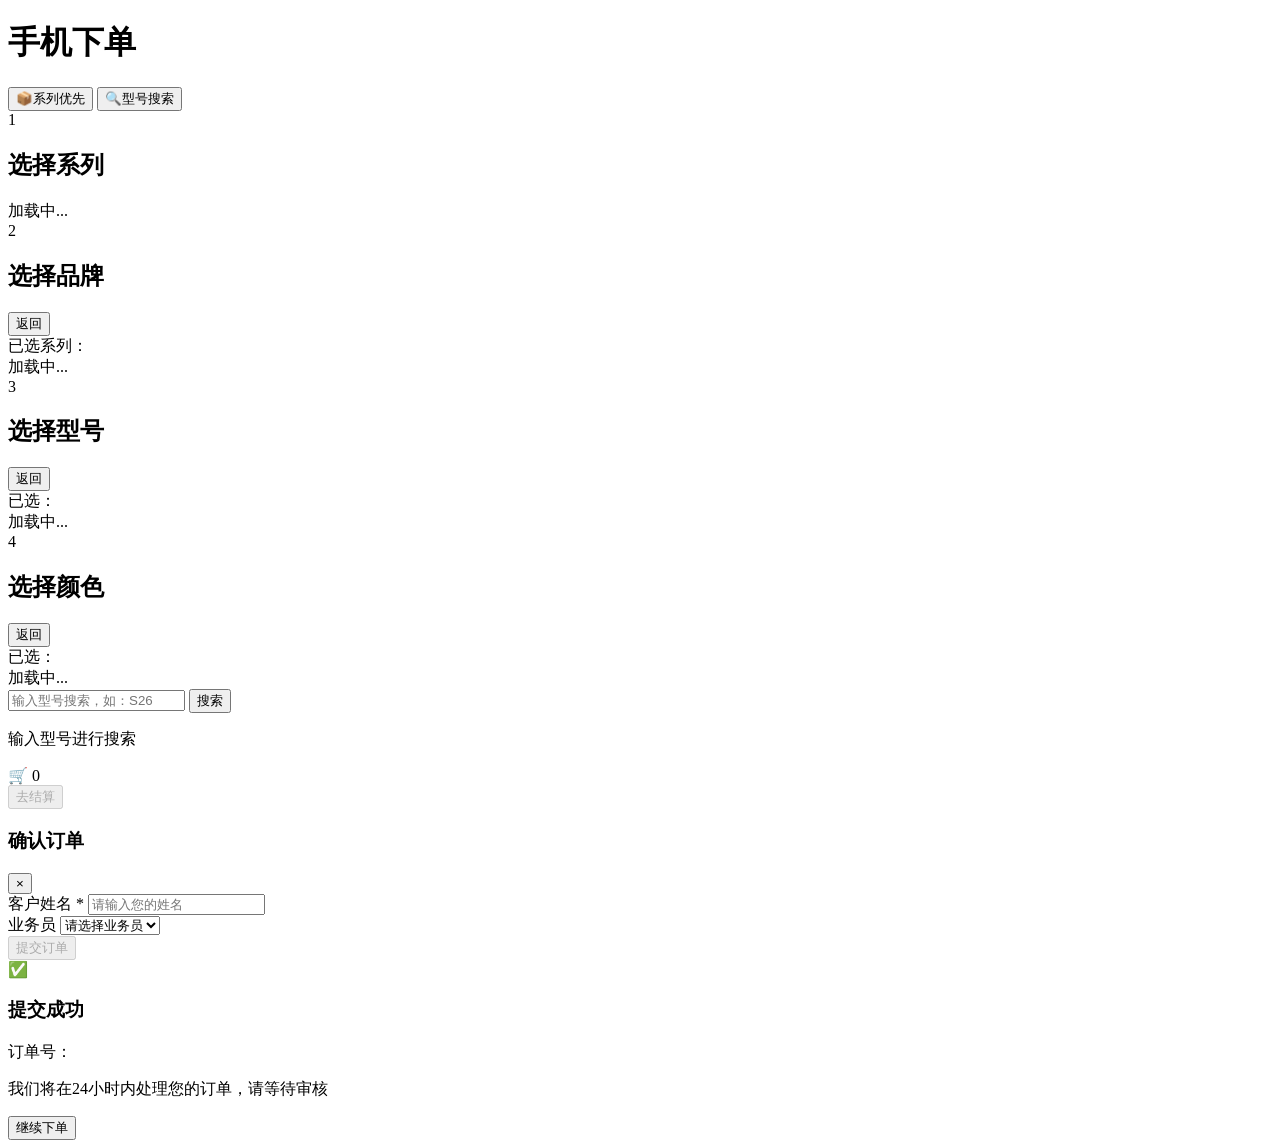
==== mobile_order/www/order.html @ 5fb021fd "修复：根据Frappe官方文档重新组织web页面结构 - www/order.py + www/order.html → /order - www/admin.py + www/admin.html " ====
<!DOCTYPE html>
<html lang="zh-CN">
<head>
    <meta charset="UTF-8">
    <meta name="viewport" content="width=device-width, initial-scale=1.0, maximum-scale=1.0, user-scalable=no">
    <meta name="apple-mobile-web-app-capable" content="yes">
    <meta name="apple-mobile-web-app-status-bar-style" content="default">
    <title>手机下单 - Mobile Order</title>
    <link rel="stylesheet" href="/assets/mobile_order/css/order.css">
</head>
<body>
    <div id="app">
        <header class="header">
            <h1>手机下单</h1>
        </header>

        <div class="mode-tabs">
            <button class="tab-btn active" data-mode="series">
                <span class="tab-icon">📦</span>系列优先
            </button>
            <button class="tab-btn" data-mode="search">
                <span class="tab-icon">🔍</span>型号搜索
            </button>
        </div>

        <main class="main-content">
            <div id="series-mode" class="mode-content active">
                <div id="step-series" class="step-panel active">
                    <div class="step-header">
                        <span class="step-number">1</span>
                        <h2>选择系列</h2>
                    </div>
                    <div class="option-grid" id="series-grid">
                        <div class="loading">加载中...</div>
                    </div>
                </div>

                <div id="step-brand" class="step-panel">
                    <div class="step-header">
                        <span class="step-number">2</span>
                        <h2>选择品牌</h2>
                        <button class="back-btn" data-to-step="series">返回</button>
                    </div>
                    <div class="selected-info">
                        已选系列：<span id="selected-series" class="tag tag-series"></span>
                    </div>
                    <div class="option-grid" id="brand-grid">
                        <div class="loading">加载中...</div>
                    </div>
                </div>

                <div id="step-model" class="step-panel">
                    <div class="step-header">
                        <span class="step-number">3</span>
                        <h2>选择型号</h2>
                        <button class="back-btn" data-to-step="brand">返回</button>
                    </div>
                    <div class="selected-info">
                        已选：<span id="selected-brand-tag" class="tag tag-brand"></span>
                    </div>
                    <div class="option-grid" id="model-grid">
                        <div class="loading">加载中...</div>
                    </div>
                </div>

                <div id="step-color" class="step-panel">
                    <div class="step-header">
                        <span class="step-number">4</span>
                        <h2>选择颜色</h2>
                        <button class="back-btn" data-to-step="model">返回</button>
                    </div>
                    <div class="selected-info">
                        已选：<span id="selected-model-tag" class="tag tag-model"></span>
                    </div>
                    <div class="option-list" id="color-list">
                        <div class="loading">加载中...</div>
                    </div>
                </div>
            </div>

            <div id="search-mode" class="mode-content">
                <div class="search-box">
                    <input type="text" id="search-input" placeholder="输入型号搜索，如：S26" autocomplete="off">
                    <button id="search-btn" class="btn-search">搜索</button>
                </div>
                <div id="search-results" class="search-results">
                    <div class="empty-state"><p>输入型号进行搜索</p></div>
                </div>
            </div>
        </main>

        <div id="cart-bar" class="cart-bar">
            <div class="cart-info">
                <span class="cart-icon">🛒</span>
                <span class="cart-count" id="cart-count">0</span>
            </div>
            <button id="checkout-btn" class="btn-checkout" disabled>去结算</button>
        </div>

        <div id="checkout-modal" class="modal">
            <div class="modal-content">
                <div class="modal-header">
                    <h3>确认订单</h3>
                    <button class="modal-close" data-close="checkout-modal">&times;</button>
                </div>
                <div class="modal-body">
                    <div class="checkout-items" id="checkout-items"></div>
                    <div class="form-group">
                        <label for="customer-name">客户姓名 *</label>
                        <input type="text" id="customer-name" placeholder="请输入您的姓名" required>
                    </div>
                    <div class="form-group">
                        <label for="sales-person-select">业务员</label>
                        <select id="sales-person-select">
                            <option value="">请选择业务员</option>
                        </select>
                    </div>
                </div>
                <div class="modal-footer">
                    <button id="submit-order-btn" class="btn-submit" disabled>提交订单</button>
                </div>
            </div>
        </div>

        <div id="success-modal" class="modal">
            <div class="modal-content modal-success">
                <div class="success-icon">✅</div>
                <h3>提交成功</h3>
                <p>订单号：<span id="success-order-id"></span></p>
                <p class="success-hint">我们将在24小时内处理您的订单，请等待审核</p>
                <div class="success-actions">
                    <button class="btn-secondary" data-close="success-modal">继续下单</button>
                </div>
            </div>
        </div>

        <div id="toast" class="toast"></div>
    </div>
    <script src="/assets/mobile_order/js/order.js"></script>
</body>
</html>
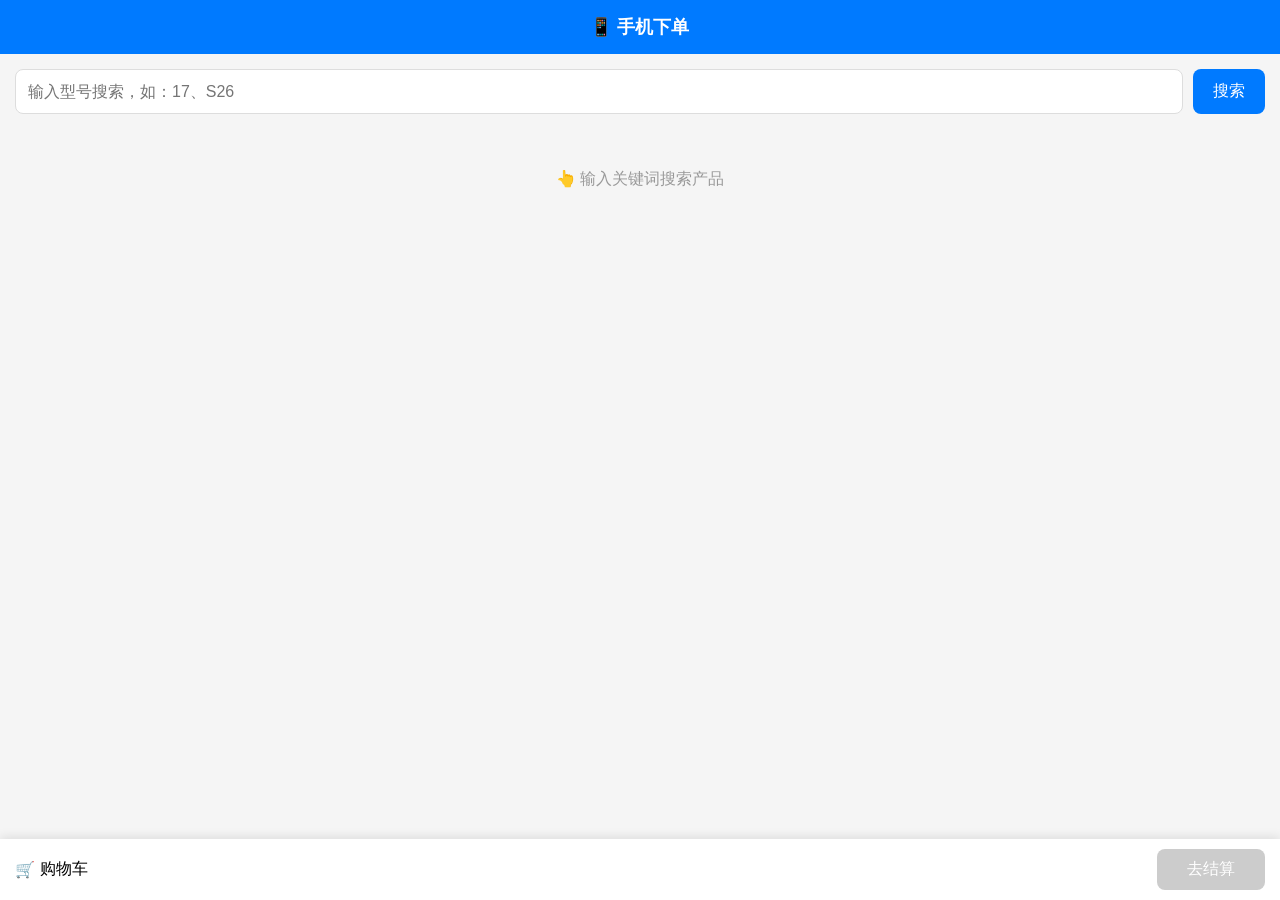
==== commit 7c15fb8b: "修复API和前端：1. 简化搜索逻辑支持模糊匹配 2. 修复frappe未定义问题改用fetch 3. 简化页面结构" ====
--- a/mobile_order/www/order.html
+++ b/mobile_order/www/order.html
@@ -3,117 +3,122 @@
 <head>
     <meta charset="UTF-8">
     <meta name="viewport" content="width=device-width, initial-scale=1.0, maximum-scale=1.0, user-scalable=no">
-    <meta name="apple-mobile-web-app-capable" content="yes">
-    <meta name="apple-mobile-web-app-status-bar-style" content="default">
     <title>手机下单 - Mobile Order</title>
-    <link rel="stylesheet" href="/assets/mobile_order/css/order.css">
+    <style>
+        * { box-sizing: border-box; margin: 0; padding: 0; }
+        body { font-family: -apple-system, BlinkMacSystemFont, Segoe UI, Roboto, sans-serif; background: #f5f5f5; }
+        .header { background: #007AFF; color: white; padding: 15px; text-align: center; }
+        .header h1 { font-size: 18px; }
+        .main-content { padding: 15px; padding-bottom: 80px; }
+        .search-box { display: flex; gap: 10px; margin-bottom: 15px; }
+        .search-box input { flex: 1; padding: 12px; border: 1px solid #ddd; border-radius: 8px; font-size: 16px; }
+        .btn-search { padding: 12px 20px; background: #007AFF; color: white; border: none; border-radius: 8px; font-size: 16px; cursor: pointer; }
+        .search-results .result-group { margin-bottom: 20px; }
+        .search-results .result-group-title { font-size: 14px; color: #666; margin-bottom: 10px; padding-left: 5px; }
+        .search-results .result-items { display: grid; grid-template-columns: repeat(auto-fill, minmax(150px, 1fr)); gap: 10px; }
+        .item-card { background: white; border-radius: 8px; padding: 12px; box-shadow: 0 1px 3px rgba(0,0,0,0.1); cursor: pointer; }
+        .item-card .item-name { font-size: 14px; margin-bottom: 5px; }
+        .item-card .item-group { font-size: 12px; color: #999; margin-bottom: 8px; }
+        .item-card .add-btn { width: 100%; padding: 8px; background: #007AFF; color: white; border: none; border-radius: 5px; }
+        .empty-state { text-align: center; padding: 40px; color: #999; }
+        .cart-bar { position: fixed; bottom: 0; left: 0; right: 0; background: white; padding: 10px 15px; display: flex; justify-content: space-between; align-items: center; box-shadow: 0 -2px 10px rgba(0,0,0,0.1); }
+        .cart-info { display: flex; align-items: center; gap: 5px; }
+        .cart-badge { background: #ff3b30; color: white; padding: 2px 8px; border-radius: 10px; font-size: 12px; display: none; }
+        .btn-checkout { padding: 10px 30px; background: #007AFF; color: white; border: none; border-radius: 8px; font-size: 16px; }
+        .btn-checkout:disabled { background: #ccc; }
+        .modal { display: none; position: fixed; top: 0; left: 0; right: 0; bottom: 0; background: rgba(0,0,0,0.5); z-index: 1000; }
+        .modal.active { display: flex; align-items: center; justify-content: center; }
+        .modal-content { background: white; border-radius: 12px; width: 90%; max-width: 400px; max-height: 80vh; overflow-y: auto; }
+        .modal-header { padding: 15px; border-bottom: 1px solid #eee; display: flex; justify-content: space-between; align-items: center; }
+        .modal-close { background: none; border: none; font-size: 24px; color: #999; cursor: pointer; }
+        .modal-body { padding: 15px; }
+        .modal-footer { padding: 15px; border-top: 1px solid #eee; }
+        .form-group { margin-bottom: 15px; }
+        .form-group label { display: block; margin-bottom: 5px; font-size: 14px; color: #666; }
+        .form-group input, .form-group select { width: 100%; padding: 10px; border: 1px solid #ddd; border-radius: 6px; font-size: 16px; }
+        .btn-submit { width: 100%; padding: 12px; background: #007AFF; color: white; border: none; border-radius: 8px; font-size: 16px; cursor: pointer; }
+        .btn-submit:disabled { background: #ccc; }
+        .toast-container { position: fixed; top: 20px; left: 50%; transform: translateX(-50%); z-index: 2000; }
+        .toast { background: #333; color: white; padding: 10px 20px; border-radius: 20px; margin-bottom: 10px; opacity: 0; transition: opacity 0.3s; }
+        .toast.show { opacity: 1; }
+        .toast-success { background: #34C759; }
+        .toast-error { background: #FF3B30; }
+        .toast-warning { background: #FF9500; }
+        .cart-items-list { max-height: 200px; overflow-y: auto; margin-bottom: 15px; }
+        .cart-item { display: flex; justify-content: space-between; align-items: center; padding: 10px 0; border-bottom: 1px solid #eee; }
+        .cart-item-name { font-size: 14px; }
+        .cart-item-qty { color: #666; font-size: 12px; }
+        .cart-item-remove { color: #FF3B30; background: none; border: none; font-size: 20px; cursor: pointer; }
+    </style>
 </head>
 <body>
     <div id="app">
         <header class="header">
-            <h1>手机下单</h1>
+            <h1>📱 手机下单</h1>
         </header>
 
-        <div class="mode-tabs">
-            <button class="tab-btn active" data-mode="series">
-                <span class="tab-icon">📦</span>系列优先
-            </button>
-            <button class="tab-btn" data-mode="search">
-                <span class="tab-icon">🔍</span>型号搜索
-            </button>
-        </div>
-
         <main class="main-content">
-            <div id="series-mode" class="mode-content active">
-                <div id="step-series" class="step-panel active">
-                    <div class="step-header">
-                        <span class="step-number">1</span>
-                        <h2>选择系列</h2>
-                    </div>
-                    <div class="option-grid" id="series-grid">
-                        <div class="loading">加载中...</div>
-                    </div>
-                </div>
-
-                <div id="step-brand" class="step-panel">
-                    <div class="step-header">
-                        <span class="step-number">2</span>
-                        <h2>选择品牌</h2>
-                        <button class="back-btn" data-to-step="series">返回</button>
-                    </div>
-                    <div class="selected-info">
-                        已选系列：<span id="selected-series" class="tag tag-series"></span>
-                    </div>
-                    <div class="option-grid" id="brand-grid">
-                        <div class="loading">加载中...</div>
-                    </div>
-                </div>
-
-                <div id="step-model" class="step-panel">
-                    <div class="step-header">
-                        <span class="step-number">3</span>
-                        <h2>选择型号</h2>
-                        <button class="back-btn" data-to-step="brand">返回</button>
-                    </div>
-                    <div class="selected-info">
-                        已选：<span id="selected-brand-tag" class="tag tag-brand"></span>
-                    </div>
-                    <div class="option-grid" id="model-grid">
-                        <div class="loading">加载中...</div>
-                    </div>
-                </div>
-
-                <div id="step-color" class="step-panel">
-                    <div class="step-header">
-                        <span class="step-number">4</span>
-                        <h2>选择颜色</h2>
-                        <button class="back-btn" data-to-step="model">返回</button>
-                    </div>
-                    <div class="selected-info">
-                        已选：<span id="selected-model-tag" class="tag tag-model"></span>
-                    </div>
-                    <div class="option-list" id="color-list">
-                        <div class="loading">加载中...</div>
-                    </div>
-                </div>
+            <div class="search-box">
+                <input type="text" id="search-input" placeholder="输入型号搜索，如：17、S26" autocomplete="off">
+                <button id="search-btn" class="btn-search">搜索</button>
             </div>
-
-            <div id="search-mode" class="mode-content">
-                <div class="search-box">
-                    <input type="text" id="search-input" placeholder="输入型号搜索，如：S26" autocomplete="off">
-                    <button id="search-btn" class="btn-search">搜索</button>
-                </div>
-                <div id="search-results" class="search-results">
-                    <div class="empty-state"><p>输入型号进行搜索</p></div>
-                </div>
+            <div id="search-results" class="search-results">
+                <div class="empty-state"><p>👆 输入关键词搜索产品</p></div>
             </div>
         </main>
 
-        <div id="cart-bar" class="cart-bar">
+        <div class="cart-bar">
             <div class="cart-info">
-                <span class="cart-icon">🛒</span>
-                <span class="cart-count" id="cart-count">0</span>
+                <span>🛒</span>
+                <span>购物车</span>
+                <span class="cart-badge" id="cart-badge">0</span>
             </div>
             <button id="checkout-btn" class="btn-checkout" disabled>去结算</button>
+        </div>
+
+        <div id="item-modal" class="modal">
+            <div class="modal-content">
+                <div class="modal-header">
+                    <h3 id="selected-item-name">选择产品</h3>
+                    <button class="modal-close" data-close="item-modal">×</button>
+                </div>
+                <div class="modal-body">
+                    <div class="form-group">
+                        <label>数量</label>
+                        <input type="number" id="item-qty" value="1" min="1">
+                    </div>
+                </div>
+                <div class="modal-footer">
+                    <button class="btn-submit" onclick="addToCart()">添加到购物车</button>
+                </div>
+            </div>
         </div>
 
         <div id="checkout-modal" class="modal">
             <div class="modal-content">
                 <div class="modal-header">
                     <h3>确认订单</h3>
-                    <button class="modal-close" data-close="checkout-modal">&times;</button>
+                    <button class="modal-close" data-close="checkout-modal">×</button>
                 </div>
                 <div class="modal-body">
-                    <div class="checkout-items" id="checkout-items"></div>
+                    <div class="cart-items-list" id="cart-items"></div>
                     <div class="form-group">
                         <label for="customer-name">客户姓名 *</label>
-                        <input type="text" id="customer-name" placeholder="请输入您的姓名" required>
+                        <input type="text" id="customer-name" placeholder="请输入客户姓名" required>
                     </div>
                     <div class="form-group">
-                        <label for="sales-person-select">业务员</label>
-                        <select id="sales-person-select">
+                        <label for="customer-mobile">客户手机 *</label>
+                        <input type="tel" id="customer-mobile" placeholder="请输入客户手机" required>
+                    </div>
+                    <div class="form-group">
+                        <label for="sales-person">业务员 *</label>
+                        <select id="sales-person">
                             <option value="">请选择业务员</option>
                         </select>
+                    </div>
+                    <div class="form-group">
+                        <label for="order-remarks">备注</label>
+                        <input type="text" id="order-remarks" placeholder="可选">
                     </div>
                 </div>
                 <div class="modal-footer">
@@ -122,19 +127,7 @@
             </div>
         </div>
 
-        <div id="success-modal" class="modal">
-            <div class="modal-content modal-success">
-                <div class="success-icon">✅</div>
-                <h3>提交成功</h3>
-                <p>订单号：<span id="success-order-id"></span></p>
-                <p class="success-hint">我们将在24小时内处理您的订单，请等待审核</p>
-                <div class="success-actions">
-                    <button class="btn-secondary" data-close="success-modal">继续下单</button>
-                </div>
-            </div>
-        </div>
-
-        <div id="toast" class="toast"></div>
+        <div id="toast-container" class="toast-container"></div>
     </div>
     <script src="/assets/mobile_order/js/order.js"></script>
 </body>
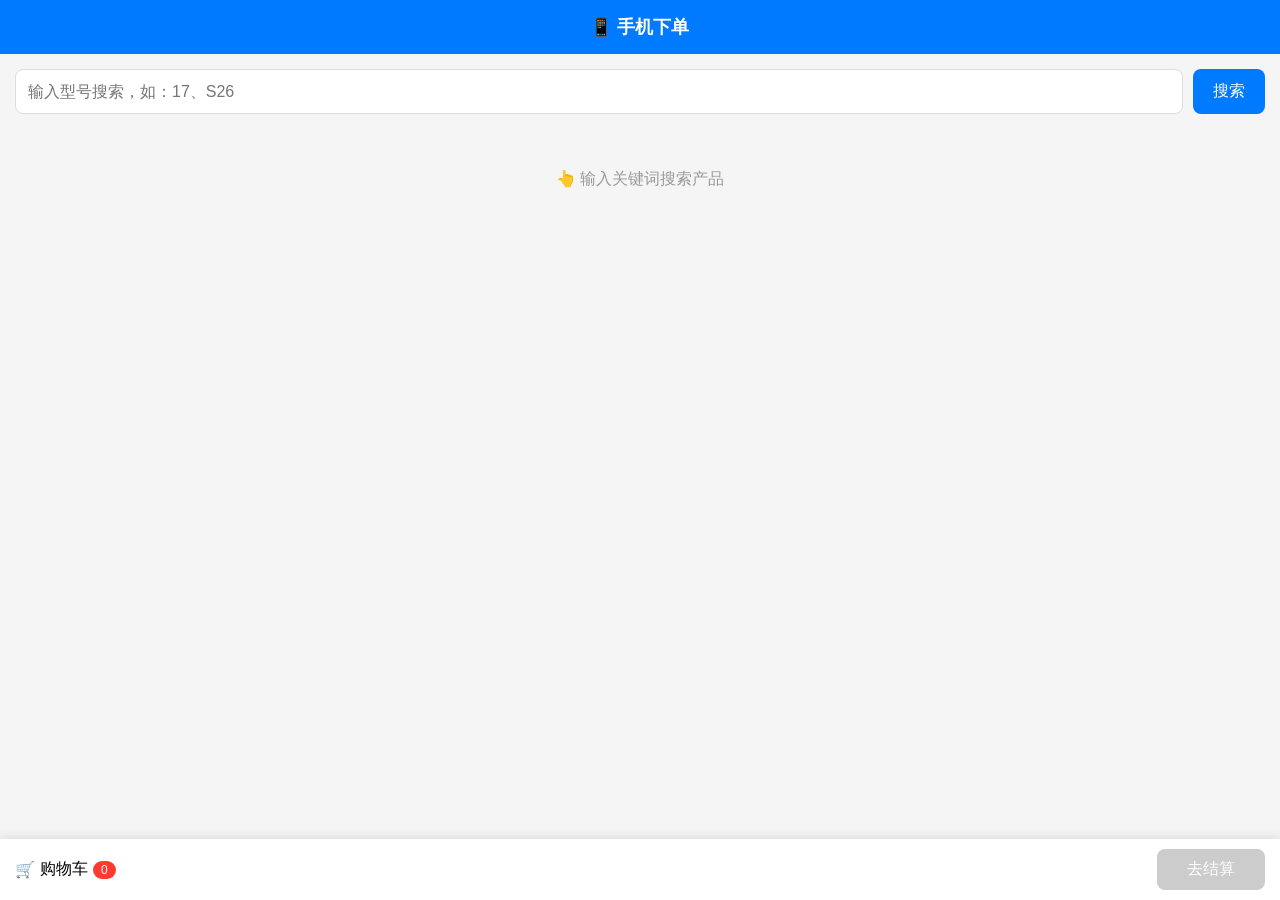
==== commit f17fef23: "增强购物车功能：1. 产品卡片显示购物数量徽章 2. 结算按钮状态联动 3. 购物车点击查看详情 4. 新增地址字段 5. 快速添加产品" ====
--- a/mobile_order/www/order.html
+++ b/mobile_order/www/order.html
@@ -16,16 +16,17 @@
         .search-results .result-group { margin-bottom: 20px; }
         .search-results .result-group-title { font-size: 14px; color: #666; margin-bottom: 10px; padding-left: 5px; }
         .search-results .result-items { display: grid; grid-template-columns: repeat(auto-fill, minmax(150px, 1fr)); gap: 10px; }
-        .item-card { background: white; border-radius: 8px; padding: 12px; box-shadow: 0 1px 3px rgba(0,0,0,0.1); cursor: pointer; }
+        .item-card { background: white; border-radius: 8px; padding: 12px; box-shadow: 0 1px 3px rgba(0,0,0,0.1); cursor: pointer; position: relative; }
+        .item-card .item-qty-badge { position: absolute; top: -8px; right: -8px; background: #ff3b30; color: white; padding: 2px 8px; border-radius: 10px; font-size: 12px; font-weight: bold; }
         .item-card .item-name { font-size: 14px; margin-bottom: 5px; }
         .item-card .item-group { font-size: 12px; color: #999; margin-bottom: 8px; }
-        .item-card .add-btn { width: 100%; padding: 8px; background: #007AFF; color: white; border: none; border-radius: 5px; }
+        .item-card .add-btn { width: 100%; padding: 8px; background: #007AFF; color: white; border: none; border-radius: 5px; font-size: 14px; }
         .empty-state { text-align: center; padding: 40px; color: #999; }
         .cart-bar { position: fixed; bottom: 0; left: 0; right: 0; background: white; padding: 10px 15px; display: flex; justify-content: space-between; align-items: center; box-shadow: 0 -2px 10px rgba(0,0,0,0.1); }
         .cart-info { display: flex; align-items: center; gap: 5px; }
-        .cart-badge { background: #ff3b30; color: white; padding: 2px 8px; border-radius: 10px; font-size: 12px; display: none; }
-        .btn-checkout { padding: 10px 30px; background: #007AFF; color: white; border: none; border-radius: 8px; font-size: 16px; }
-        .btn-checkout:disabled { background: #ccc; }
+        .cart-badge { background: #ff3b30; color: white; padding: 2px 8px; border-radius: 10px; font-size: 12px; display: inline; }
+        .btn-checkout { padding: 10px 30px; background: #007AFF; color: white; border: none; border-radius: 8px; font-size: 16px; cursor: pointer; }
+        .btn-checkout:disabled { background: #ccc; cursor: not-allowed; }
         .modal { display: none; position: fixed; top: 0; left: 0; right: 0; bottom: 0; background: rgba(0,0,0,0.5); z-index: 1000; }
         .modal.active { display: flex; align-items: center; justify-content: center; }
         .modal-content { background: white; border-radius: 12px; width: 90%; max-width: 400px; max-height: 80vh; overflow-y: auto; }
@@ -35,20 +36,24 @@
         .modal-footer { padding: 15px; border-top: 1px solid #eee; }
         .form-group { margin-bottom: 15px; }
         .form-group label { display: block; margin-bottom: 5px; font-size: 14px; color: #666; }
+        .form-group label .required { color: #ff3b30; }
         .form-group input, .form-group select { width: 100%; padding: 10px; border: 1px solid #ddd; border-radius: 6px; font-size: 16px; }
         .btn-submit { width: 100%; padding: 12px; background: #007AFF; color: white; border: none; border-radius: 8px; font-size: 16px; cursor: pointer; }
-        .btn-submit:disabled { background: #ccc; }
+        .btn-submit:disabled { background: #ccc; cursor: not-allowed; }
         .toast-container { position: fixed; top: 20px; left: 50%; transform: translateX(-50%); z-index: 2000; }
         .toast { background: #333; color: white; padding: 10px 20px; border-radius: 20px; margin-bottom: 10px; opacity: 0; transition: opacity 0.3s; }
         .toast.show { opacity: 1; }
         .toast-success { background: #34C759; }
         .toast-error { background: #FF3B30; }
         .toast-warning { background: #FF9500; }
-        .cart-items-list { max-height: 200px; overflow-y: auto; margin-bottom: 15px; }
-        .cart-item { display: flex; justify-content: space-between; align-items: center; padding: 10px 0; border-bottom: 1px solid #eee; }
-        .cart-item-name { font-size: 14px; }
-        .cart-item-qty { color: #666; font-size: 12px; }
-        .cart-item-remove { color: #FF3B30; background: none; border: none; font-size: 20px; cursor: pointer; }
+        .cart-items-list, .checkout-item-list { max-height: 200px; overflow-y: auto; margin-bottom: 15px; }
+        .cart-item, .checkout-item { display: flex; justify-content: space-between; align-items: center; padding: 10px 0; border-bottom: 1px solid #eee; cursor: pointer; }
+        .cart-item:hover, .checkout-item:hover { background: #f9f9f9; }
+        .cart-item-name, .checkout-item-name { font-size: 14px; flex: 1; }
+        .cart-item-qty, .checkout-item-qty { color: #666; font-size: 12px; margin-left: 10px; }
+        .cart-item-remove, .checkout-item-remove { color: #FF3B30; background: none; border: none; font-size: 14px; cursor: pointer; padding: 5px 10px; }
+        .current-qty { font-size: 12px; color: #666; margin-bottom: 10px; }
+        #item-qty { width: 80px; }
     </style>
 </head>
 <body>
@@ -83,13 +88,14 @@
                     <button class="modal-close" data-close="item-modal">×</button>
                 </div>
                 <div class="modal-body">
+                    <div class="current-qty" id="current-qty"></div>
                     <div class="form-group">
-                        <label>数量</label>
-                        <input type="number" id="item-qty" value="1" min="1">
+                        <label>数量 <span class="required">*</span></label>
+                        <input type="number" id="item-qty" value="1" min="0">
                     </div>
                 </div>
                 <div class="modal-footer">
-                    <button class="btn-submit" onclick="addToCart()">添加到购物车</button>
+                    <button class="btn-submit" onclick="addToCart()">确认</button>
                 </div>
             </div>
         </div>
@@ -101,17 +107,21 @@
                     <button class="modal-close" data-close="checkout-modal">×</button>
                 </div>
                 <div class="modal-body">
-                    <div class="cart-items-list" id="cart-items"></div>
+                    <div class="cart-items-list" id="checkout-items"></div>
                     <div class="form-group">
-                        <label for="customer-name">客户姓名 *</label>
+                        <label for="customer-name">客户姓名 <span class="required">*</span></label>
                         <input type="text" id="customer-name" placeholder="请输入客户姓名" required>
                     </div>
                     <div class="form-group">
-                        <label for="customer-mobile">客户手机 *</label>
-                        <input type="tel" id="customer-mobile" placeholder="请输入客户手机" required>
+                        <label for="customer-mobile">联系电话 <span class="required">*</span></label>
+                        <input type="tel" id="customer-mobile" placeholder="请输入手机号码" required>
                     </div>
                     <div class="form-group">
-                        <label for="sales-person">业务员 *</label>
+                        <label for="customer-address">详细地址 <span class="required">*</span></label>
+                        <input type="text" id="customer-address" placeholder="请输入详细收货地址" required>
+                    </div>
+                    <div class="form-group">
+                        <label for="sales-person">业务员 <span class="required">*</span></label>
                         <select id="sales-person">
                             <option value="">请选择业务员</option>
                         </select>
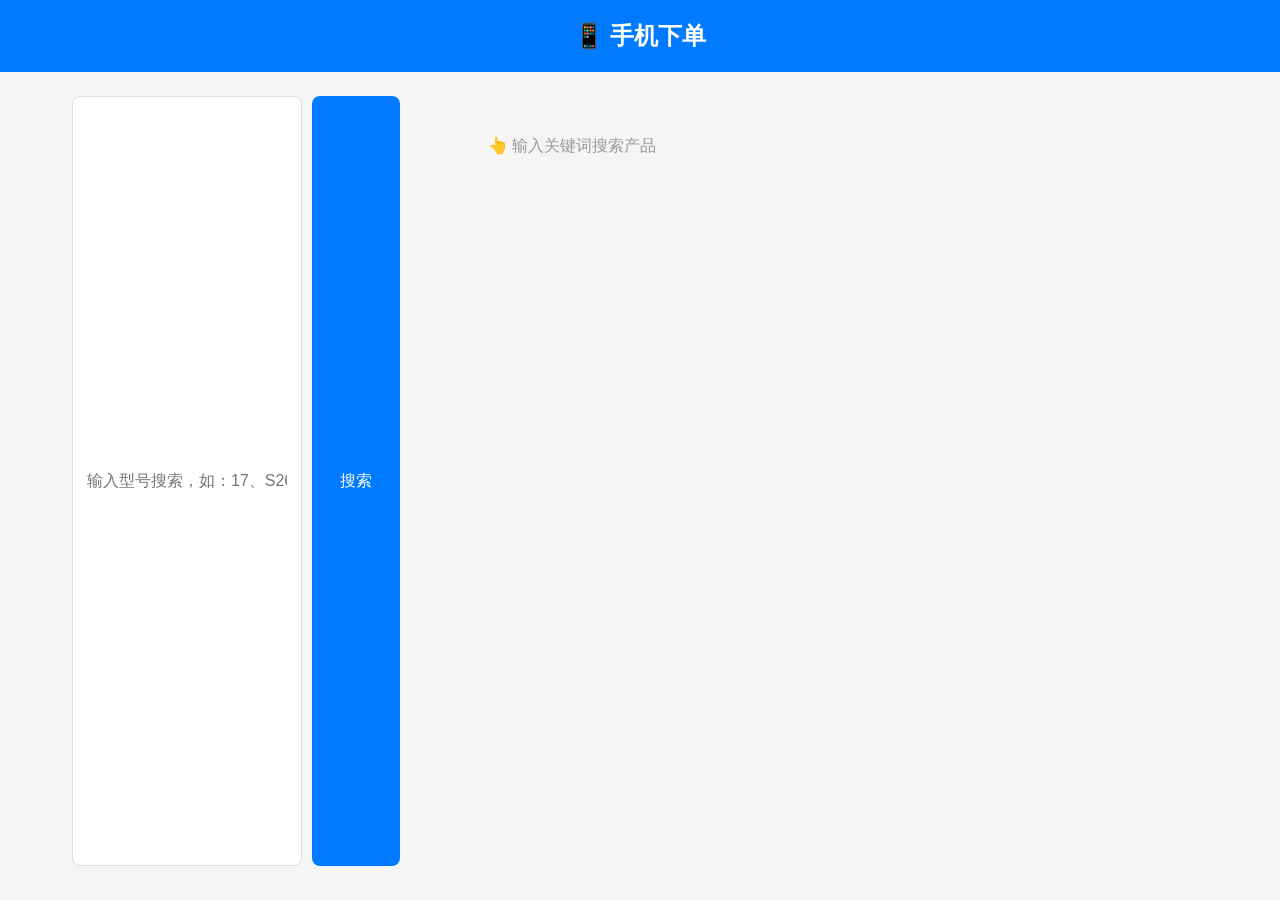
==== commit 2028f08b: "feat: 桌面/iPad端响应式适配 - 侧边购物车栏、双栏布局、网格扩展" ====
--- a/mobile_order/www/order.html
+++ b/mobile_order/www/order.html
@@ -10,30 +10,57 @@
         .header { background: #007AFF; color: white; padding: 15px; text-align: center; }
         .header h1 { font-size: 18px; }
         .main-content { padding: 15px; padding-bottom: 80px; }
-        .search-box { display: flex; gap: 10px; margin-bottom: 15px; }
+        .search-box { display: flex; gap: 10px; margin-bottom: 10px; }
         .search-box input { flex: 1; padding: 12px; border: 1px solid #ddd; border-radius: 8px; font-size: 16px; }
         .btn-search { padding: 12px 20px; background: #007AFF; color: white; border: none; border-radius: 8px; font-size: 16px; cursor: pointer; }
+        
+        /* 搜索历史 */
+        .search-history { margin-bottom: 15px; }
+        .search-history-title { font-size: 12px; color: #999; margin-bottom: 8px; padding-left: 5px; }
+        .search-history-items { display: flex; flex-wrap: wrap; gap: 8px; }
+        .search-history-item { background: white; padding: 6px 12px; border-radius: 15px; font-size: 13px; color: #666; border: 1px solid #ddd; cursor: pointer; }
+        .search-history-item:hover { background: #007AFF; color: white; border-color: #007AFF; }
+        
         .search-results .result-group { margin-bottom: 20px; }
         .search-results .result-group-title { font-size: 14px; color: #666; margin-bottom: 10px; padding-left: 5px; }
         .search-results .result-items { display: grid; grid-template-columns: repeat(auto-fill, minmax(150px, 1fr)); gap: 10px; }
         .item-card { background: white; border-radius: 8px; padding: 12px; box-shadow: 0 1px 3px rgba(0,0,0,0.1); cursor: pointer; position: relative; }
         .item-card .item-qty-badge { position: absolute; top: -8px; right: -8px; background: #ff3b30; color: white; padding: 2px 8px; border-radius: 10px; font-size: 12px; font-weight: bold; }
-        .item-card .item-name { font-size: 14px; margin-bottom: 5px; }
+        .item-card .item-name { font-size: 14px; margin-bottom: 5px; font-weight: 500; cursor: pointer; text-decoration: underline; }
         .item-card .item-group { font-size: 12px; color: #999; margin-bottom: 8px; }
-        .item-card .add-btn { width: 100%; padding: 8px; background: #007AFF; color: white; border: none; border-radius: 5px; font-size: 14px; }
+        .item-card .item-actions { display: flex; align-items: center; justify-content: center; gap: 8px; }
+        .item-card .btn-add, .item-card .btn-minus { width: 32px; height: 32px; border: none; border-radius: 6px; font-size: 18px; font-weight: bold; cursor: pointer; }
+        .item-card .btn-add { background: #007AFF; color: white; }
+        .item-card .btn-minus { background: #ff9500; color: white; }
+        .item-card .item-qty-display { min-width: 24px; text-align: center; font-size: 14px; font-weight: bold; }
         .empty-state { text-align: center; padding: 40px; color: #999; }
-        .cart-bar { position: fixed; bottom: 0; left: 0; right: 0; background: white; padding: 10px 15px; display: flex; justify-content: space-between; align-items: center; box-shadow: 0 -2px 10px rgba(0,0,0,0.1); }
+        .cart-bar { position: fixed; bottom: 0; left: 0; right: 0; background: white; padding: 10px 15px; display: flex; justify-content: space-between; align-items: center; box-shadow: 0 -2px 10px rgba(0,0,0,0.1); cursor: pointer; z-index: 100; }
         .cart-info { display: flex; align-items: center; gap: 5px; }
-        .cart-badge { background: #ff3b30; color: white; padding: 2px 8px; border-radius: 10px; font-size: 12px; display: inline; }
+        .cart-badge { background: #ff3b30; color: white; padding: 2px 8px; border-radius: 10px; font-size: 12px; }
         .btn-checkout { padding: 10px 30px; background: #007AFF; color: white; border: none; border-radius: 8px; font-size: 16px; cursor: pointer; }
         .btn-checkout:disabled { background: #ccc; cursor: not-allowed; }
         .modal { display: none; position: fixed; top: 0; left: 0; right: 0; bottom: 0; background: rgba(0,0,0,0.5); z-index: 1000; }
         .modal.active { display: flex; align-items: center; justify-content: center; }
         .modal-content { background: white; border-radius: 12px; width: 90%; max-width: 400px; max-height: 80vh; overflow-y: auto; }
         .modal-header { padding: 15px; border-bottom: 1px solid #eee; display: flex; justify-content: space-between; align-items: center; }
+        .modal-header h3 { font-size: 16px; }
         .modal-close { background: none; border: none; font-size: 24px; color: #999; cursor: pointer; }
         .modal-body { padding: 15px; }
         .modal-footer { padding: 15px; border-top: 1px solid #eee; }
+        .cart-toolbar { display: flex; justify-content: space-between; align-items: center; margin-bottom: 10px; padding-bottom: 10px; border-bottom: 1px solid #eee; }
+        .cart-toolbar button { padding: 8px 12px; border: 1px solid #ddd; background: white; border-radius: 5px; font-size: 12px; cursor: pointer; }
+        .cart-toolbar button:disabled { color: #ccc; cursor: not-allowed; }
+        .cart-toolbar .delete-btn { color: #ff3b30; border-color: #ff3b30; }
+        .cart-toolbar .delete-btn:disabled { color: #ccc; border-color: #ccc; }
+        .cart-items-list { max-height: 300px; overflow-y: auto; }
+        .cart-item { display: flex; align-items: center; padding: 10px 0; border-bottom: 1px solid #eee; }
+        .cart-item.selected { background: #f0f8ff; }
+        .cart-item-checkbox { margin-right: 10px; }
+        .cart-item-checkbox input { width: 18px; height: 18px; }
+        .cart-item-info { flex: 1; cursor: pointer; }
+        .cart-item-name { font-size: 14px; }
+        .cart-item-qty { font-size: 12px; color: #666; }
+        .cart-item-remove { color: #ff3b30; background: none; border: none; font-size: 14px; cursor: pointer; padding: 5px 10px; }
         .form-group { margin-bottom: 15px; }
         .form-group label { display: block; margin-bottom: 5px; font-size: 14px; color: #666; }
         .form-group label .required { color: #ff3b30; }
@@ -46,99 +73,188 @@
         .toast-success { background: #34C759; }
         .toast-error { background: #FF3B30; }
         .toast-warning { background: #FF9500; }
-        .cart-items-list, .checkout-item-list { max-height: 200px; overflow-y: auto; margin-bottom: 15px; }
-        .cart-item, .checkout-item { display: flex; justify-content: space-between; align-items: center; padding: 10px 0; border-bottom: 1px solid #eee; cursor: pointer; }
-        .cart-item:hover, .checkout-item:hover { background: #f9f9f9; }
-        .cart-item-name, .checkout-item-name { font-size: 14px; flex: 1; }
-        .cart-item-qty, .checkout-item-qty { color: #666; font-size: 12px; margin-left: 10px; }
-        .cart-item-remove, .checkout-item-remove { color: #FF3B30; background: none; border: none; font-size: 14px; cursor: pointer; padding: 5px 10px; }
+        .checkout-item-list { max-height: 200px; overflow-y: auto; margin-bottom: 15px; }
+        .checkout-item { display: flex; justify-content: space-between; align-items: center; padding: 10px 0; border-bottom: 1px solid #eee; }
+        .checkout-item-name { font-size: 14px; }
+        .checkout-item-qty { color: #666; font-size: 12px; }
         .current-qty { font-size: 12px; color: #666; margin-bottom: 10px; }
         #item-qty { width: 80px; }
+        .qty-fast-buttons { display: flex; gap: 8px; margin-bottom: 15px; flex-wrap: wrap; }
+        .qty-fast-btn { padding: 8px 16px; border: 1px solid #007AFF; background: white; color: #007AFF; border-radius: 6px; font-size: 14px; cursor: pointer; }
+        .qty-fast-btn:hover { background: #007AFF; color: white; }
+        .qty-fast-btn.selected { background: #007AFF; color: white; }
+
+        /* ==================== Responsive - Tablet (768px+) ==================== */
+        @media (min-width: 768px) {
+            .header { padding: 20px; }
+            .header h1 { font-size: 22px; }
+            .main-content { padding: 20px; padding-bottom: 100px; }
+            .search-box input { font-size: 16px; padding: 14px; }
+            .btn-search { padding: 14px 28px; font-size: 16px; }
+            .search-results .result-items { grid-template-columns: repeat(4, 1fr); gap: 16px; }
+            .item-card { padding: 16px; }
+            .item-card .item-name { font-size: 15px; }
+            .modal-content { max-width: 560px; }
+            .cart-bar { padding: 14px 24px; }
+            .btn-checkout { padding: 12px 36px; font-size: 17px; }
+        }
+
+        /* ==================== Responsive - Desktop / iPad Landscape (1024px+) ==================== */
+        @media (min-width: 1024px) {
+            #app { display: flex; flex-direction: column; min-height: 100vh; }
+            .header { padding: 20px 32px; }
+            .header h1 { font-size: 24px; }
+            .main-content {
+                display: flex;
+                flex: 1;
+                padding: 24px 32px;
+                padding-bottom: 24px;
+                gap: 24px;
+                max-width: 1400px;
+                margin: 0 auto;
+                width: 100%;
+            }
+            .search-section { flex: 1; min-width: 0; }
+            .search-results .result-items { grid-template-columns: repeat(5, 1fr); gap: 16px; }
+            .item-card .item-actions { gap: 12px; }
+            .item-card .btn-add, .item-card .btn-minus { width: 36px; height: 36px; font-size: 20px; }
+
+            /* Desktop persistent cart sidebar */
+            .cart-sidebar {
+                display: flex;
+                flex-direction: column;
+                width: 340px;
+                min-width: 340px;
+                background: white;
+                border-radius: 12px;
+                box-shadow: 0 2px 12px rgba(0,0,0,0.1);
+                max-height: calc(100vh - 120px);
+                position: sticky;
+                top: 20px;
+                align-self: flex-start;
+            }
+            .cart-sidebar-header {
+                padding: 16px 20px;
+                border-bottom: 1px solid #eee;
+                display: flex;
+                justify-content: space-between;
+                align-items: center;
+            }
+            .cart-sidebar-header h3 { font-size: 17px; }
+            .cart-sidebar-toolbar { padding: 12px 20px; border-bottom: 1px solid #eee; display: flex; gap: 8px; }
+            .cart-sidebar-toolbar button { padding: 6px 12px; border: 1px solid #ddd; background: white; border-radius: 5px; font-size: 12px; cursor: pointer; }
+            .cart-sidebar-toolbar .delete-btn { color: #ff3b30; border-color: #ff3b30; }
+            .cart-sidebar-body { flex: 1; overflow-y: auto; padding: 12px 20px; }
+            .cart-sidebar-footer { padding: 16px 20px; border-top: 1px solid #eee; }
+            .cart-sidebar-footer .btn-submit { width: 100%; }
+            .cart-item { display: flex; align-items: center; padding: 12px 0; border-bottom: 1px solid #eee; gap: 10px; }
+            .cart-item.selected { background: #f0f8ff; border-radius: 6px; padding: 12px; margin: -12px -20px; width: calc(100% + 40px); }
+            .cart-item-checkbox { flex-shrink: 0; }
+            .cart-item-checkbox input { width: 18px; height: 18px; }
+            .cart-item-info { flex: 1; cursor: pointer; }
+            .cart-item-name { font-size: 14px; }
+            .cart-item-qty { font-size: 12px; color: #666; }
+            .cart-item-remove { color: #ff3b30; background: none; border: none; font-size: 14px; cursor: pointer; padding: 5px 8px; }
+
+            /* Hide mobile cart bar on desktop */
+            .cart-bar { display: none; }
+
+            /* Desktop checkout modal wider */
+            #checkout-modal .modal-content { max-width: 640px; }
+            .checkout-item-list { max-height: 300px; }
+        }
+
+        /* ==================== Responsive - Large Desktop (1200px+) ==================== */
+        @media (min-width: 1200px) {
+            .main-content { max-width: 1200px; padding: 24px 32px; }
+            .search-results .result-items { grid-template-columns: repeat(6, 1fr); }
+            .cart-sidebar { width: 380px; min-width: 380px; }
+            #checkout-modal .modal-content { max-width: 720px; }
+        }
+
+        /* ==================== Responsive - Mobile Only (< 1024px) ==================== */
+        @media (max-width: 1023px) {
+            .cart-sidebar { display: none; }
+        }
     </style>
 </head>
 <body>
     <div id="app">
-        <header class="header">
-            <h1>📱 手机下单</h1>
-        </header>
-
+        <header class="header"><h1>📱 手机下单</h1></header>
         <main class="main-content">
             <div class="search-box">
                 <input type="text" id="search-input" placeholder="输入型号搜索，如：17、S26" autocomplete="off">
                 <button id="search-btn" class="btn-search">搜索</button>
             </div>
-            <div id="search-results" class="search-results">
-                <div class="empty-state"><p>👆 输入关键词搜索产品</p></div>
-            </div>
+            <div id="search-history" class="search-history"></div>
+            <div id="search-results" class="search-results"><div class="empty-state"><p>👆 输入关键词搜索产品</p></div></div>
+
+            <!-- Desktop cart sidebar (hidden on mobile) -->
+            <aside id="cart-sidebar" class="cart-sidebar" style="display:none;">
+                <div class="cart-sidebar-header"><h3>🛒 购物车 <span id="sidebar-cart-count">(0)</span></h3></div>
+                <div class="cart-sidebar-toolbar">
+                    <button id="sidebar-select-all">全选</button>
+                    <button id="sidebar-delete-selected" class="delete-btn" disabled>删除选中</button>
+                    <button id="sidebar-clear-cart">清空</button>
+                </div>
+                <div class="cart-sidebar-body" id="sidebar-cart-items"><div class="empty-state"><p>购物车是空的</p></div></div>
+                <div class="cart-sidebar-footer"><button class="btn-submit" onclick="openCheckoutModal()">去结算</button></div>
+            </aside>
         </main>
-
-        <div class="cart-bar">
-            <div class="cart-info">
-                <span>🛒</span>
-                <span>购物车</span>
-                <span class="cart-badge" id="cart-badge">0</span>
-            </div>
+        <div id="cart-bar" class="cart-bar">
+            <div class="cart-info"><span>🛒</span><span>购物车</span><span class="cart-badge" id="cart-badge">0</span></div>
             <button id="checkout-btn" class="btn-checkout" disabled>去结算</button>
         </div>
-
+        <div id="cart-modal" class="modal">
+            <div class="modal-content">
+                <div class="modal-header"><h3>购物车</h3><button class="modal-close" data-close="cart-modal">×</button></div>
+                <div class="modal-body">
+                    <div class="cart-toolbar">
+                        <button id="select-all-cart">全选</button>
+                        <button id="delete-selected-btn" class="delete-btn" disabled>删除选中</button>
+                        <button id="clear-cart-btn">清空</button>
+                    </div>
+                    <div class="cart-items-list" id="cart-items-list"></div>
+                </div>
+                <div class="modal-footer"><button class="btn-submit" onclick="goToCheckout()">去结算</button></div>
+            </div>
+        </div>
         <div id="item-modal" class="modal">
             <div class="modal-content">
-                <div class="modal-header">
-                    <h3 id="selected-item-name">选择产品</h3>
-                    <button class="modal-close" data-close="item-modal">×</button>
-                </div>
+                <div class="modal-header"><h3 id="selected-item-name">选择产品</h3><button class="modal-close" data-close="item-modal">×</button></div>
                 <div class="modal-body">
                     <div class="current-qty" id="current-qty"></div>
-                    <div class="form-group">
-                        <label>数量 <span class="required">*</span></label>
-                        <input type="number" id="item-qty" value="1" min="0">
+                    <div class="qty-fast-buttons">
+                        <button class="qty-fast-btn" data-qty="5">+5</button>
+                        <button class="qty-fast-btn" data-qty="10">+10</button>
+                        <button class="qty-fast-btn" data-qty="20">+20</button>
+                        <button class="qty-fast-btn" data-qty="30">+30</button>
+                        <button class="qty-fast-btn" data-qty="50">+50</button>
                     </div>
-                </div>
-                <div class="modal-footer">
-                    <button class="btn-submit" onclick="addToCart()">确认</button>
-                </div>
-            </div>
-        </div>
-
+                    <div class="form-group"><label>数量 <span class="required">*</span></label><input type="number" id="item-qty" value="1" min="0"></div>
+                </div>
+                <div class="modal-footer"><button class="btn-submit" onclick="addToCart()">确认</button></div>
+            </div>
+        </div>
         <div id="checkout-modal" class="modal">
             <div class="modal-content">
-                <div class="modal-header">
-                    <h3>确认订单</h3>
-                    <button class="modal-close" data-close="checkout-modal">×</button>
-                </div>
+                <div class="modal-header"><h3>确认订单</h3><button class="modal-close" data-close="checkout-modal">×</button></div>
                 <div class="modal-body">
-                    <div class="cart-items-list" id="checkout-items"></div>
-                    <div class="form-group">
-                        <label for="customer-name">客户姓名 <span class="required">*</span></label>
-                        <input type="text" id="customer-name" placeholder="请输入客户姓名" required>
-                    </div>
-                    <div class="form-group">
-                        <label for="customer-mobile">联系电话 <span class="required">*</span></label>
-                        <input type="tel" id="customer-mobile" placeholder="请输入手机号码" required>
-                    </div>
-                    <div class="form-group">
-                        <label for="customer-address">详细地址 <span class="required">*</span></label>
-                        <input type="text" id="customer-address" placeholder="请输入详细收货地址" required>
-                    </div>
-                    <div class="form-group">
-                        <label for="sales-person">业务员 <span class="required">*</span></label>
-                        <select id="sales-person">
-                            <option value="">请选择业务员</option>
-                        </select>
-                    </div>
-                    <div class="form-group">
-                        <label for="order-remarks">备注</label>
-                        <input type="text" id="order-remarks" placeholder="可选">
-                    </div>
-                </div>
-                <div class="modal-footer">
-                    <button id="submit-order-btn" class="btn-submit" disabled>提交订单</button>
-                </div>
-            </div>
-        </div>
-
+                    <div class="checkout-item-list" id="checkout-items"></div>
+                    <div class="form-group"><label for="customer-name">客户姓名 <span class="required">*</span></label><input type="text" id="customer-name" placeholder="请输入客户姓名" required></div>
+                    <div class="form-group"><label for="customer-mobile">联系电话 <span class="required">*</span></label><input type="tel" id="customer-mobile" placeholder="请输入手机号码" required></div>
+                    <div class="form-group"><label for="customer-address">详细地址 <span class="required">*</span></label><input type="text" id="customer-address" placeholder="请输入详细收货地址" required></div>
+                    <div class="form-group"><label for="sales-person">业务员 <span class="required">*</span></label><select id="sales-person"><option value="">请选择业务员</option></select></div>
+                    <div class="form-group"><label for="order-remarks">备注</label><input type="text" id="order-remarks" placeholder="可选"></div>
+                </div>
+                <div class="modal-footer"><button id="submit-order-btn" class="btn-submit" disabled>提交订单</button></div>
+            </div>
+        </div>
         <div id="toast-container" class="toast-container"></div>
     </div>
-    <script src="/assets/mobile_order/js/order.js"></script>
+    <script src="/assets/mobile_order/js/order.js?v=1.0.6"></script>
+    <script>
+        function goToCheckout() { closeModal('cart-modal'); openCheckoutModal(); }
+    </script>
 </body>
 </html>
